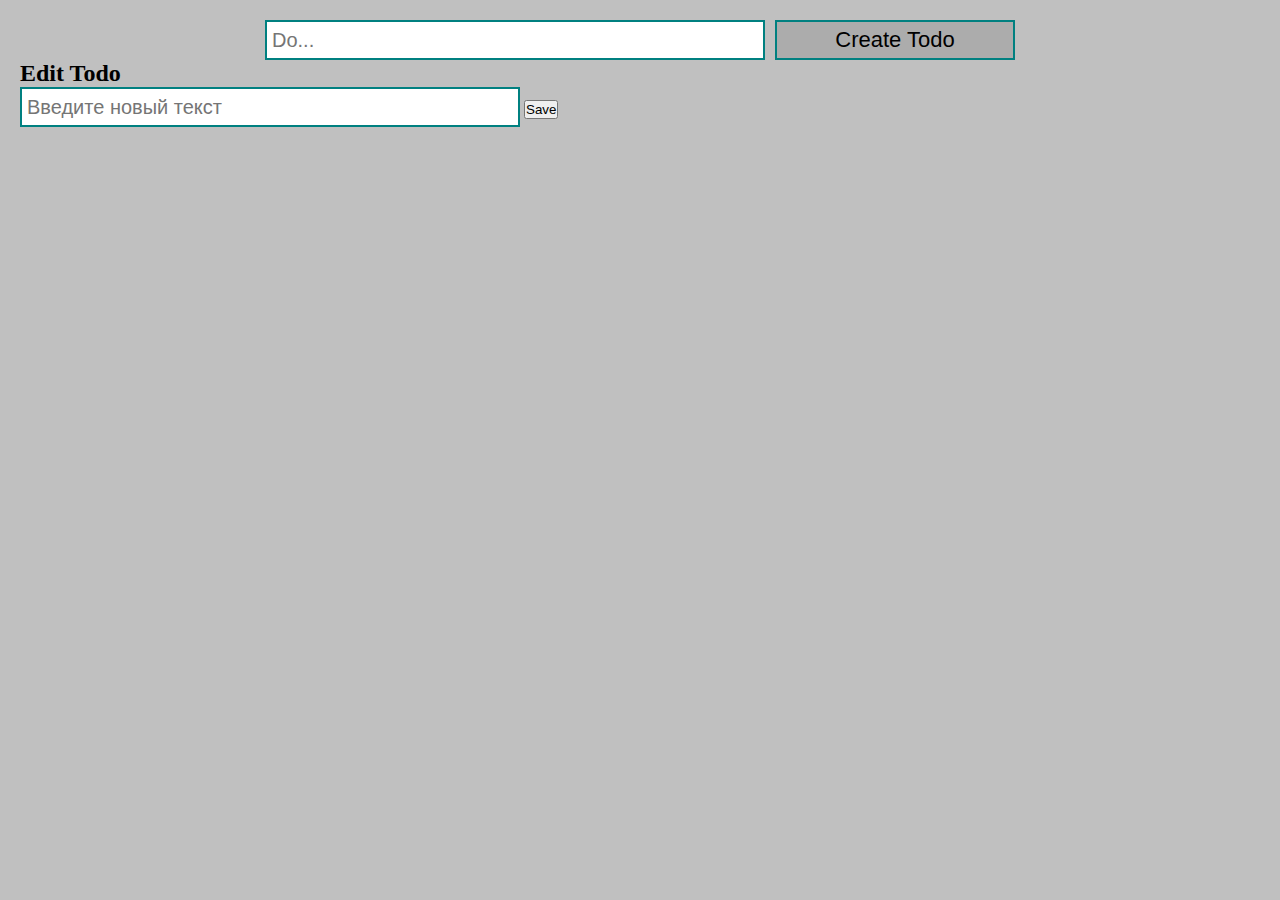
==== DZ6_P.Aiperi_32-3/index.html @ 729b4cc7 "Homework-6 ToDoList" ====
<!DOCTYPE html>
<html lang="en">
<head>
    <meta charset="UTF-8">
    <title>Homework_6 'Todo List'</title>
    <link rel="stylesheet" href="style.css">
</head>
<body>
    <div class="todo">
        <input type="text" id="input" placeholder="Do...">
        <button id="create_button">Create Todo</button>
    </div>
    <div class="todo_list">

    </div>
    <div id="modal" class="modal">
        <div class="modal-content">
            <h2>Edit Todo</h2>
            <input type="text" id="edit_input" placeholder="Введите новый текст">
            <button id="save_button">Save</button>
        </div>
    </div>
</body>
<script src="app.js"></script>
</html>
---- DZ6_P.Aiperi_32-3/style.css ----
* {
  margin: 0;
  padding: 0;
  box-sizing: border-box;
}

body {
  background: silver;
  padding: 20px;
}

.todo {
  display: flex;
  align-items: center;
  justify-content: space-between;
  width: 750px;
  margin: 0 auto;
}

input {
  border: 2px solid teal;
  font-size: 20px;
  height: 40px;
  width: 500px;
  padding-left: 5px;
}

#create_button {
  width: 240px;
  height: 40px;
  border: 2px solid teal;
  cursor: pointer;
  background: rgba(0, 0, 0, 0.1);
  font-size: 22px;
}

.todo_list {
  margin: 0 auto;
  width: 750px;
}

.block_text {
  width: 100%;
  border: 2px solid teal;
  padding: 8px;
  margin-top: 10px;
  display: flex;
  justify-content: space-between;
  align-items: center;
}

h3 {
  font-size: 28px;
  font-family: "Cooper Black", sans-serif;
}

.div_button {
  display: flex;
  width: 320px;
  height: 100%;
  justify-content: space-between;
}

.delete_button {
  width: 150px;
  height: 40px;
  background-color: darkred;
  color: white;
  border: none;
  cursor: pointer;
}

.edit_button {
  width: 150px;
  height: 40px;
  background-color: yellowgreen;
  color: black;
  border: none;
  cursor: pointer;
}

.toggle {
  text-decoration: line-through;
}
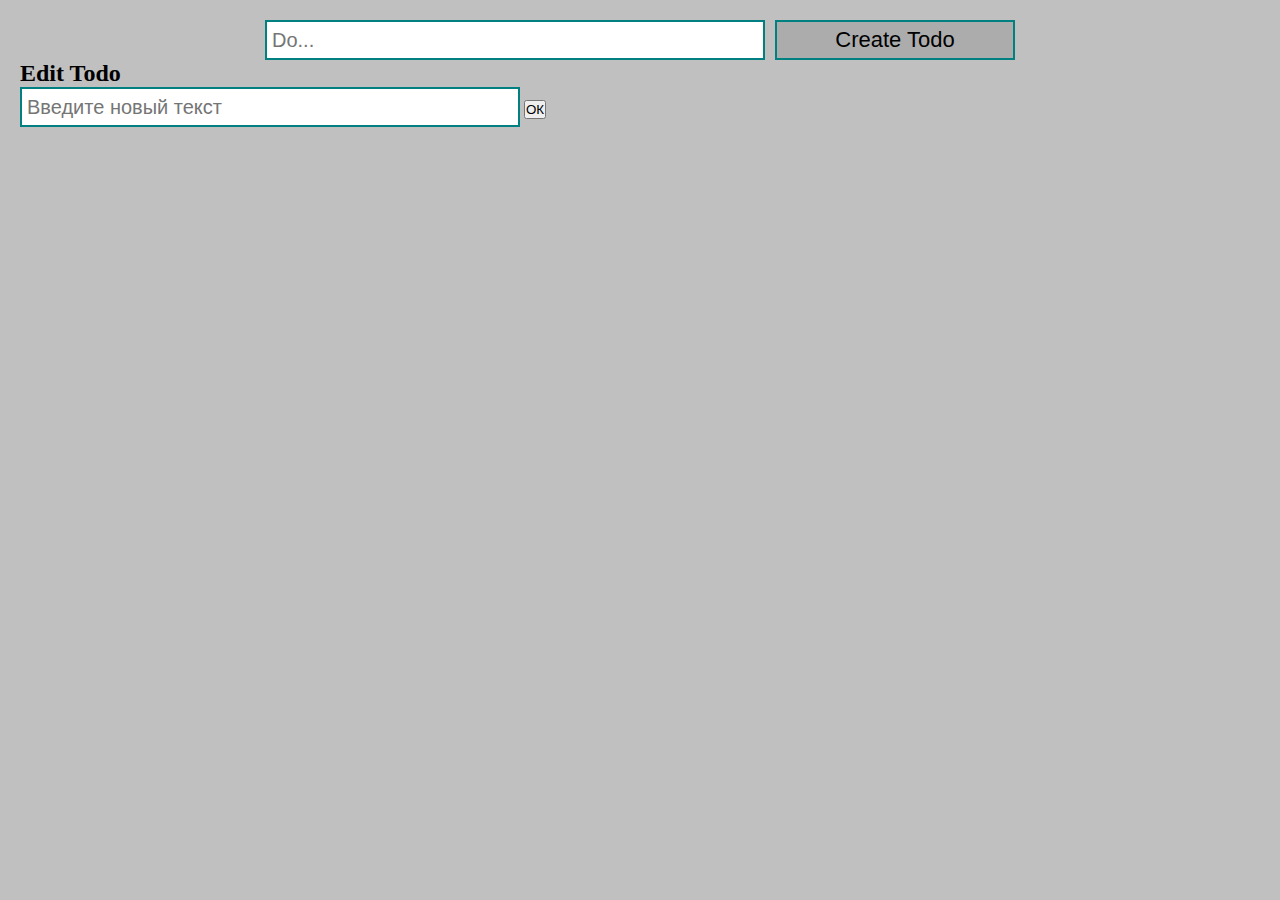
==== commit dffeeec3: "Homework_6" ====
--- a/DZ6_P.Aiperi_32-3/index.html
+++ b/DZ6_P.Aiperi_32-3/index.html
@@ -17,7 +17,7 @@
         <div class="modal-content">
             <h2>Edit Todo</h2>
             <input type="text" id="edit_input" placeholder="Введите новый текст">
-            <button id="save_button">Save</button>
+            <button id="save_button">ОК</button>
         </div>
     </div>
 </body>
